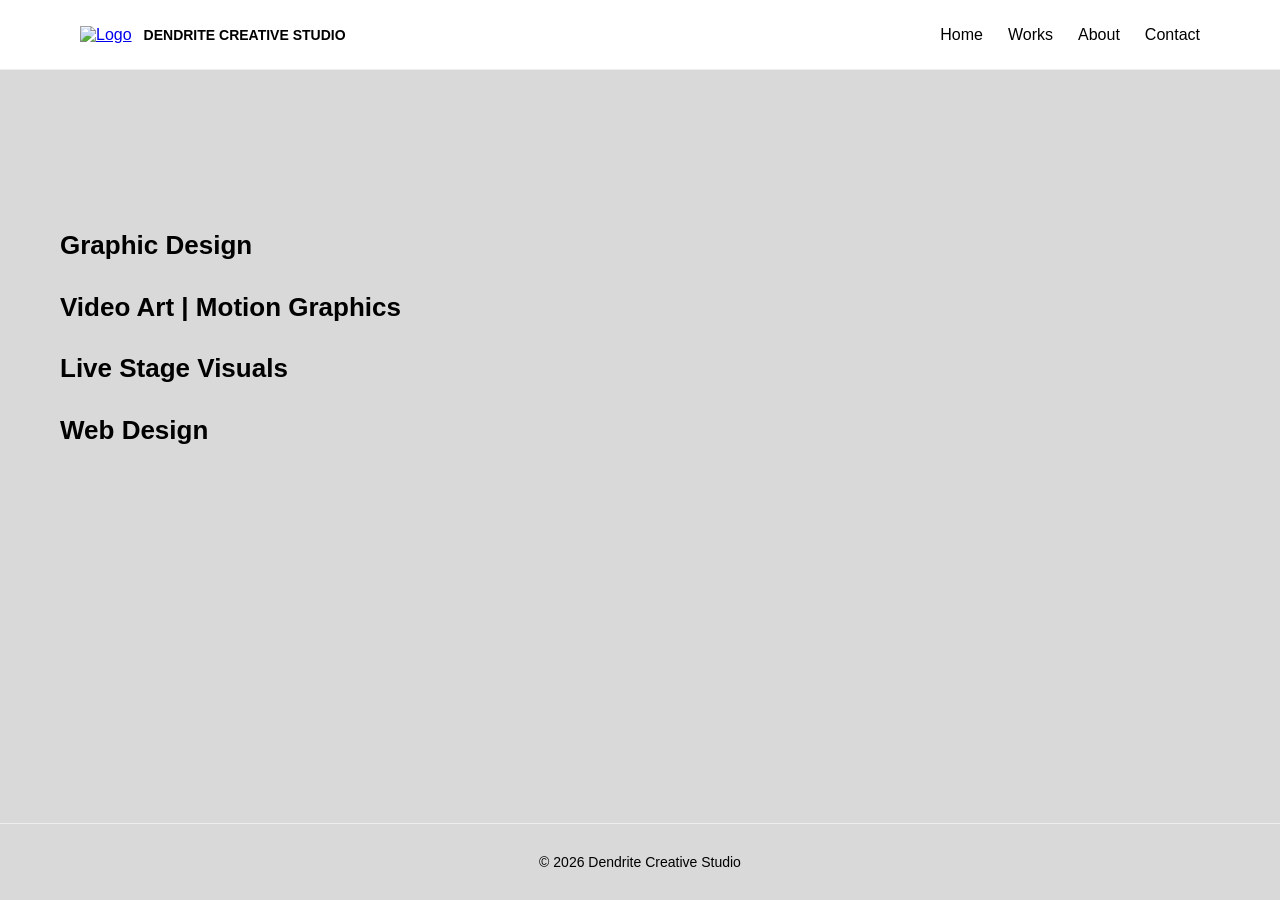
==== index.html @ f2ead087 "Update index.html" ====
<!DOCTYPE html>
<html lang="en">
<head>
<meta charset="UTF-8">
<title>Dendrite Creative Studio — Home</title>
<meta name="viewport" content="width=device-width, initial-scale=1.0">
<link rel="stylesheet" href="./style.css">
</head>
<body class="home-page">

<!-- VIMEO BACKGROUND -->
<div class="video-background">
  <iframe 
    src="https://player.vimeo.com/video/1167151626?background=1&autoplay=1&loop=1&muted=0"
    frameborder="0"
    allow="autoplay; fullscreen"
    allowfullscreen>
  </iframe>
</div>

<nav class="nav">
  <div class="nav-container">
    <div class="logo-wrap">
      <a href="./index.html"><img src="./image/logo.png" alt="Logo"></a>
      <span class="logo-text">DENDRITE CREATIVE STUDIO</span>
    </div>

    <div class="nav-links">
      <a href="./index.html">Home</a>
      <div class="dropdown">
        <span class="nav-label">Works</span>
        <div class="dropdown-content">
          <a href="./videos.html">Videos</a>
          <a href="./images.html">Images</a>
        </div>
      </div>
      <a href="./about.html">About</a>
      <a href="./contact.html">Contact</a>
    </div>
  </div>
</nav>

<main class="page-content">
  <section class="hero-section">
    <div class="services-text">
      <p>Graphic Design</p>
      <p>Video Art | Motion Graphics</p>
      <p>Live Stage Visuals</p>
      <p>Web Design</p>
    </div>
  </section>
</main>

<footer>
  © 2026 Dendrite Creative Studio
</footer>

</body>
</html>
---- style.css ----
/* ============================= */
/* RESET & GLOBALS */
/* ============================= */
* {
  margin: 0;
  padding: 0;
  box-sizing: border-box;
}

html, body {
  height: 100%;
  font-family: Arial, Helvetica, sans-serif;
  background: #d9d9d9; /* site-wide background */
}

body {
  display: flex;
  flex-direction: column;
}

/* ============================= */
/* NAVIGATION */
/* ============================= */
.nav {
  position: fixed;
  top: 0;
  width: 100%;
  height: 70px;
  background: white;
  border-bottom: 1px solid #eee;
  z-index: 1000;
}

.nav-container {
  max-width: 1200px;
  margin: auto;
  height: 100%;
  display: flex;
  justify-content: space-between;
  align-items: center;
  padding: 0 40px;
}

.logo-wrap {
  display: flex;
  align-items: center;
  gap: 12px;
}

.logo-wrap img {
  height: 40px;
}

.logo-text {
  font-weight: 600;
  font-size: 14px;
}

.nav-links {
  display: flex;
  gap: 25px;
  position: relative;
}

.nav-links a,
.nav-label {
  text-decoration: none;
  color: #000;
  font-weight: 500;
  cursor: pointer;
}

/* Dropdown fix */
.dropdown {
  position: relative;
}

.dropdown-content {
  position: absolute;
  top: 100%;
  left: 0;
  background: white;
  border: 1px solid #eee;
  display: none;
  flex-direction: column;
  min-width: 140px;
  padding: 10px 0;
  z-index: 1000;
}

.dropdown-content a {
  padding: 8px 15px;
  text-decoration: none;
  color: #000;
  display: block;
}

.dropdown-content a:hover {
  background: #f5f5f5;
}

.dropdown:hover .dropdown-content {
  display: flex;
}

/* ============================= */
/* VIMEO BACKGROUND (HOME) */
/* ============================= */
.video-background {
  position: fixed;
  top: 0;
  left: 0;
  width: 100%;
  height: 100%;
  z-index: -1;
  overflow: hidden;
  background: #d9d9d9;
}

.video-background iframe {
  position: absolute;
  top: 50%;
  left: 50%;
  width: 177.77vh; /* 16:9 ratio */
  height: 100vh;
  transform: translate(-50%, -50%);
  pointer-events: none;
}

/* ============================= */
/* HOME PAGE HERO / SERVICES TEXT */
/* ============================= */
.home-page .services-text {
  position: absolute;
  top: 25%;             /* adjust vertical position */
  left: 60px;           /* distance from left */
  color: #000;
  font-size: 26px;
  font-weight: 600;
  line-height: 1.6;
  z-index: 10;
}

.home-page .services-text p {
  margin-bottom: 20px;
}

.services-text span {
  display: inline-block;
  opacity: 0;
  transform: translateY(8px);
  transition: opacity 0.4s ease, transform 0.4s ease;
}

/* ============================= */
/* PAGE CONTENT GENERIC */
/* ============================= */
.page-content {
  flex: 1;
  max-width: 1200px;
  margin: auto;
  padding-top: 120px;
  padding-left: 40px;
  padding-right: 40px;
}

/* ============================= */
/* VIDEO GRID */
/* ============================= */
.video-grid {
  display: grid;
  grid-template-columns: repeat(3, 1fr);
  gap: 40px;
  margin-top: 40px;
}

.video-card {
  aspect-ratio: 16 / 9;
  overflow: hidden;
  border-radius: 12px;
  transform: rotate(-2deg);
  transition: 0.4s ease;
}

.video-card:nth-child(even) {
  transform: rotate(2deg);
}

.video-card:hover {
  transform: rotate(0deg) scale(1.05);
}

.video-card iframe {
  width: 100%;
  height: 100%;
  border: none;
  background: #faf1f1;
}

/* ============================= */
/* IMAGE GRID */
/* ============================= */
.image-grid {
  display: grid;
  grid-template-columns: repeat(4, 1fr);
  gap: 20px;
  margin-top: 40px;
}

.image-grid img {
  width: 100%;
  border-radius: 10px;
  transition: transform 0.3s ease;
  cursor: zoom-in;
}

.image-grid img:hover {
  transform: scale(1.05);
}

/* ============================= */
/* ABOUT PAGE */
.about-section {
  display: flex;
  align-items: flex-start;
  gap: 40px;
  margin-top: 40px;
  flex-wrap: wrap;
}

.about-image img {
  max-width: 300px;
  border-radius: 12px;
}

.about-text {
  flex: 1;
}

.about-text h2 {
  margin-bottom: 20px;
  font-size: 28px;
}

/* ============================= */
/* CONTACT PAGE */
.contact-section {
  max-width: 700px;
  margin: 60px auto;
  padding: 60px 40px;
  background: white;
  border-radius: 12px;
  box-shadow: 0 15px 40px rgba(0,0,0,0.08);
  text-align: left;
}

.contact-section h2 {
  text-align: center;
  margin-bottom: 40px;
  font-size: 28px;
}

.contact-items {
  display: flex;
  flex-direction: column;
  gap: 20px;
}

.contact-item strong {
  display: inline-block;
  width: 110px;
  font-weight: 600;
}

.contact-item a {
  text-decoration: none;
  color: #4B0082; /* dark purple */
  transition: color 0.3s ease;
}

.contact-item a:hover {
  color: #2e004d;
}

/* ============================= */
/* FOOTER */
footer {
  margin-top: auto;
  padding: 30px;
  text-align: center;
  background: #d9d9d9; /* same as background */
  border-top: 1px solid #eee;
  font-size: 14px;
}

/* ============================= */
/* RESPONSIVE */
@media (max-width: 1024px) {
  .image-grid {
    grid-template-columns: repeat(3, 1fr);
  }
  .video-grid {
    grid-template-columns: repeat(2, 1fr);
  }
}

@media (max-width: 768px) {
  .nav-container {
    flex-direction: column;
    gap: 15px;
  }
  .image-grid {
    grid-template-columns: repeat(2, 1fr);
  }
}

@media (max-width: 480px) {
  .image-grid, .video-grid {
    grid-template-columns: 1fr;
  }
  .about-section {
    flex-direction: column;
    align-items: center;
  }
  .home-page .services-text {
    left: 20px;
    top: 20%;
    font-size: 22px;
  }
}
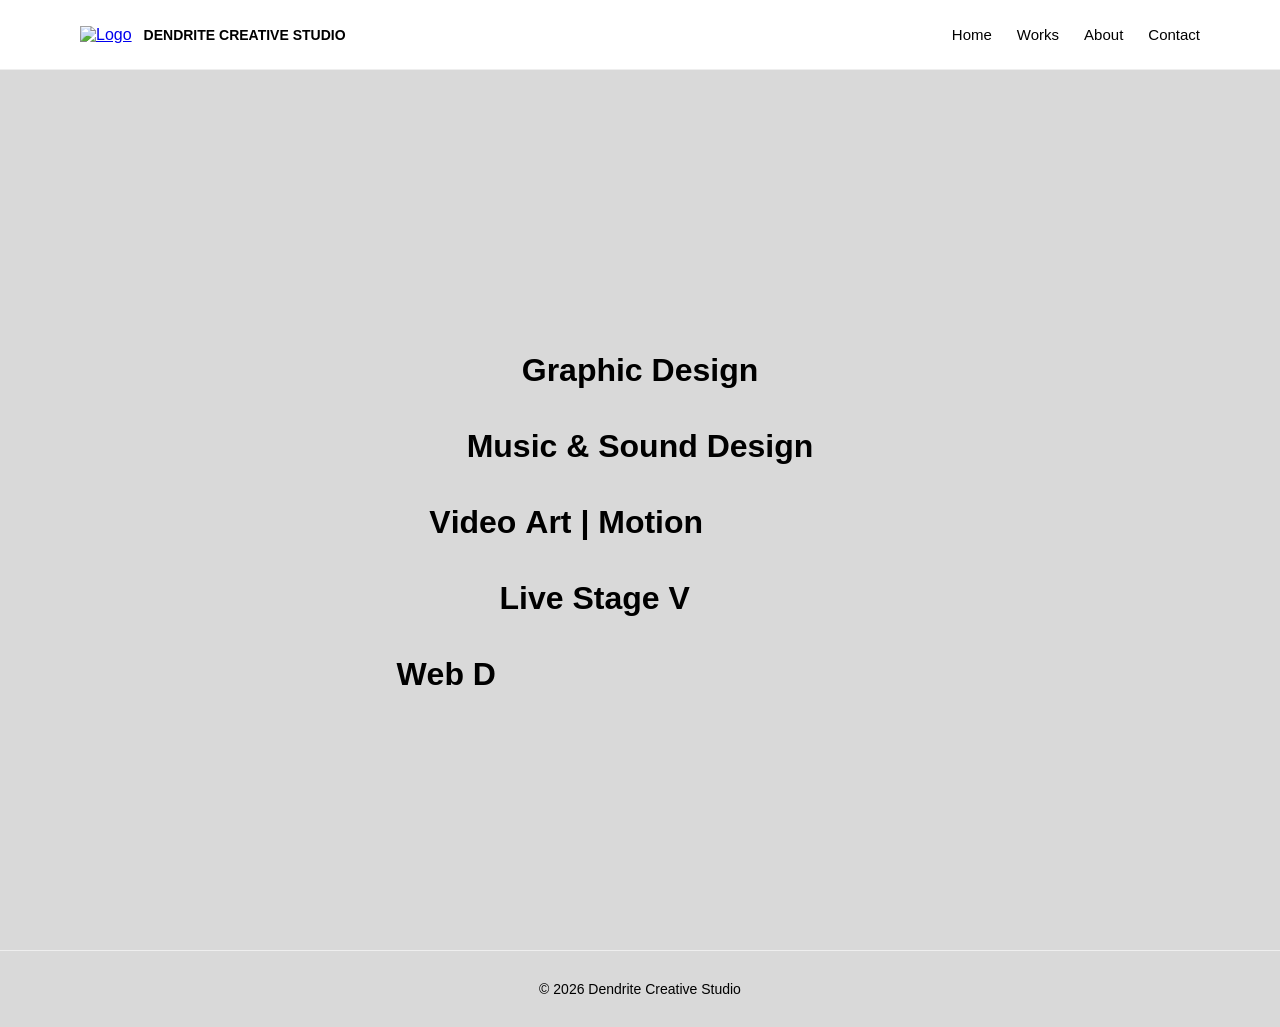
==== commit e0bdca0e: "Update index.html" ====
--- a/index.html
+++ b/index.html
@@ -6,17 +6,8 @@
 <meta name="viewport" content="width=device-width, initial-scale=1.0">
 <link rel="stylesheet" href="./style.css">
 </head>
+
 <body class="home-page">
-
-<!-- VIMEO BACKGROUND -->
-<div class="video-background">
-  <iframe 
-    src="https://player.vimeo.com/video/1167151626?background=1&autoplay=1&loop=1&muted=0"
-    frameborder="0"
-    allow="autoplay; fullscreen"
-    allowfullscreen>
-  </iframe>
-</div>
 
 <nav class="nav">
   <div class="nav-container">
@@ -42,11 +33,12 @@
 
 <main class="page-content">
   <section class="hero-section">
-    <div class="services-text">
+    <div class="services-text" id="services-text">
       <p>Graphic Design</p>
+      <p>Music & Sound Design</p>
       <p>Video Art | Motion Graphics</p>
       <p>Live Stage Visuals</p>
-      <p>Web Design</p>
+      <p>Web Design | Web Development</p>
     </div>
   </section>
 </main>
@@ -55,5 +47,8 @@
   © 2026 Dendrite Creative Studio
 </footer>
 
+<script src="./main.js"></script>
+
 </body>
 </html>
+
--- a/style.css
+++ b/style.css
@@ -10,7 +10,7 @@
 html, body {
   height: 100%;
   font-family: Arial, Helvetica, sans-serif;
-  background: #d9d9d9; /* site-wide background */
+  background: #d9d9d9;
 }
 
 body {
@@ -56,10 +56,11 @@
   font-size: 14px;
 }
 
+/* Nav Links */
 .nav-links {
   display: flex;
   gap: 25px;
-  position: relative;
+  align-items: center;
 }
 
 .nav-links a,
@@ -67,10 +68,11 @@
   text-decoration: none;
   color: #000;
   font-weight: 500;
+  font-size: 15px;
   cursor: pointer;
 }
 
-/* Dropdown fix */
+/* Dropdown */
 .dropdown {
   position: relative;
 }
@@ -92,7 +94,6 @@
   padding: 8px 15px;
   text-decoration: none;
   color: #000;
-  display: block;
 }
 
 .dropdown-content a:hover {
@@ -104,56 +105,7 @@
 }
 
 /* ============================= */
-/* VIMEO BACKGROUND (HOME) */
-/* ============================= */
-.video-background {
-  position: fixed;
-  top: 0;
-  left: 0;
-  width: 100%;
-  height: 100%;
-  z-index: -1;
-  overflow: hidden;
-  background: #d9d9d9;
-}
-
-.video-background iframe {
-  position: absolute;
-  top: 50%;
-  left: 50%;
-  width: 177.77vh; /* 16:9 ratio */
-  height: 100vh;
-  transform: translate(-50%, -50%);
-  pointer-events: none;
-}
-
-/* ============================= */
-/* HOME PAGE HERO / SERVICES TEXT */
-/* ============================= */
-.home-page .services-text {
-  position: absolute;
-  top: 25%;             /* adjust vertical position */
-  left: 60px;           /* distance from left */
-  color: #000;
-  font-size: 26px;
-  font-weight: 600;
-  line-height: 1.6;
-  z-index: 10;
-}
-
-.home-page .services-text p {
-  margin-bottom: 20px;
-}
-
-.services-text span {
-  display: inline-block;
-  opacity: 0;
-  transform: translateY(8px);
-  transition: opacity 0.4s ease, transform 0.4s ease;
-}
-
-/* ============================= */
-/* PAGE CONTENT GENERIC */
+/* PAGE CONTENT */
 /* ============================= */
 .page-content {
   flex: 1;
@@ -165,6 +117,34 @@
 }
 
 /* ============================= */
+/* HOME HERO CENTERED */
+/* ============================= */
+.hero-section {
+  height: calc(100vh - 70px);
+  display: flex;
+  justify-content: center;
+  align-items: center;
+}
+
+.home-page .services-text {
+  text-align: center;
+  font-size: 32px;
+  font-weight: 600;
+  line-height: 1.6;
+}
+
+.home-page .services-text p {
+  margin-bottom: 25px;
+}
+
+.services-text span {
+  display: inline-block;
+  opacity: 0;
+  transform: translateY(8px);
+  transition: opacity 0.4s ease, transform 0.4s ease;
+}
+
+/* ============================= */
 /* VIDEO GRID */
 /* ============================= */
 .video-grid {
@@ -178,23 +158,13 @@
   aspect-ratio: 16 / 9;
   overflow: hidden;
   border-radius: 12px;
-  transform: rotate(-2deg);
   transition: 0.4s ease;
-}
-
-.video-card:nth-child(even) {
-  transform: rotate(2deg);
-}
-
-.video-card:hover {
-  transform: rotate(0deg) scale(1.05);
 }
 
 .video-card iframe {
   width: 100%;
   height: 100%;
   border: none;
-  background: #faf1f1;
 }
 
 /* ============================= */
@@ -211,7 +181,6 @@
   width: 100%;
   border-radius: 10px;
   transition: transform 0.3s ease;
-  cursor: zoom-in;
 }
 
 .image-grid img:hover {
@@ -219,10 +188,10 @@
 }
 
 /* ============================= */
-/* ABOUT PAGE */
+/* ABOUT */
+/* ============================= */
 .about-section {
   display: flex;
-  align-items: flex-start;
   gap: 40px;
   margin-top: 40px;
   flex-wrap: wrap;
@@ -243,7 +212,8 @@
 }
 
 /* ============================= */
-/* CONTACT PAGE */
+/* CONTACT */
+/* ============================= */
 .contact-section {
   max-width: 700px;
   margin: 60px auto;
@@ -251,7 +221,6 @@
   background: white;
   border-radius: 12px;
   box-shadow: 0 15px 40px rgba(0,0,0,0.08);
-  text-align: left;
 }
 
 .contact-section h2 {
@@ -269,13 +238,11 @@
 .contact-item strong {
   display: inline-block;
   width: 110px;
-  font-weight: 600;
 }
 
 .contact-item a {
   text-decoration: none;
-  color: #4B0082; /* dark purple */
-  transition: color 0.3s ease;
+  color: #4B0082;
 }
 
 .contact-item a:hover {
@@ -284,47 +251,74 @@
 
 /* ============================= */
 /* FOOTER */
+/* ============================= */
 footer {
   margin-top: auto;
   padding: 30px;
   text-align: center;
-  background: #d9d9d9; /* same as background */
+  background: #d9d9d9;
   border-top: 1px solid #eee;
   font-size: 14px;
 }
 
 /* ============================= */
 /* RESPONSIVE */
+/* ============================= */
+
+/* Tablet */
 @media (max-width: 1024px) {
+  .video-grid {
+    grid-template-columns: repeat(2, 1fr);
+  }
   .image-grid {
     grid-template-columns: repeat(3, 1fr);
   }
+}
+
+/* Mobile */
+@media (max-width: 768px) {
+
+  .nav-container {
+    padding: 0 20px;
+  }
+
+  .logo-text {
+    display: none; /* cleaner mobile look */
+  }
+
+  .nav-links {
+    gap: 15px;
+    font-size: 14px;
+  }
+
+  .page-content {
+    padding-left: 20px;
+    padding-right: 20px;
+  }
+
+  .home-page .services-text {
+    font-size: 22px;
+  }
+
   .video-grid {
-    grid-template-columns: repeat(2, 1fr);
-  }
-}
-
-@media (max-width: 768px) {
-  .nav-container {
-    flex-direction: column;
-    gap: 15px;
-  }
+    grid-template-columns: 1fr;
+  }
+
   .image-grid {
     grid-template-columns: repeat(2, 1fr);
   }
-}
-
+
+}
+
+/* Small phones */
 @media (max-width: 480px) {
-  .image-grid, .video-grid {
+
+  .home-page .services-text {
+    font-size: 20px;
+  }
+
+  .image-grid {
     grid-template-columns: 1fr;
   }
-  .about-section {
-    flex-direction: column;
-    align-items: center;
-  }
-  .home-page .services-text {
-    left: 20px;
-    top: 20%;
-    font-size: 22px;
-  }
-}
+
+}
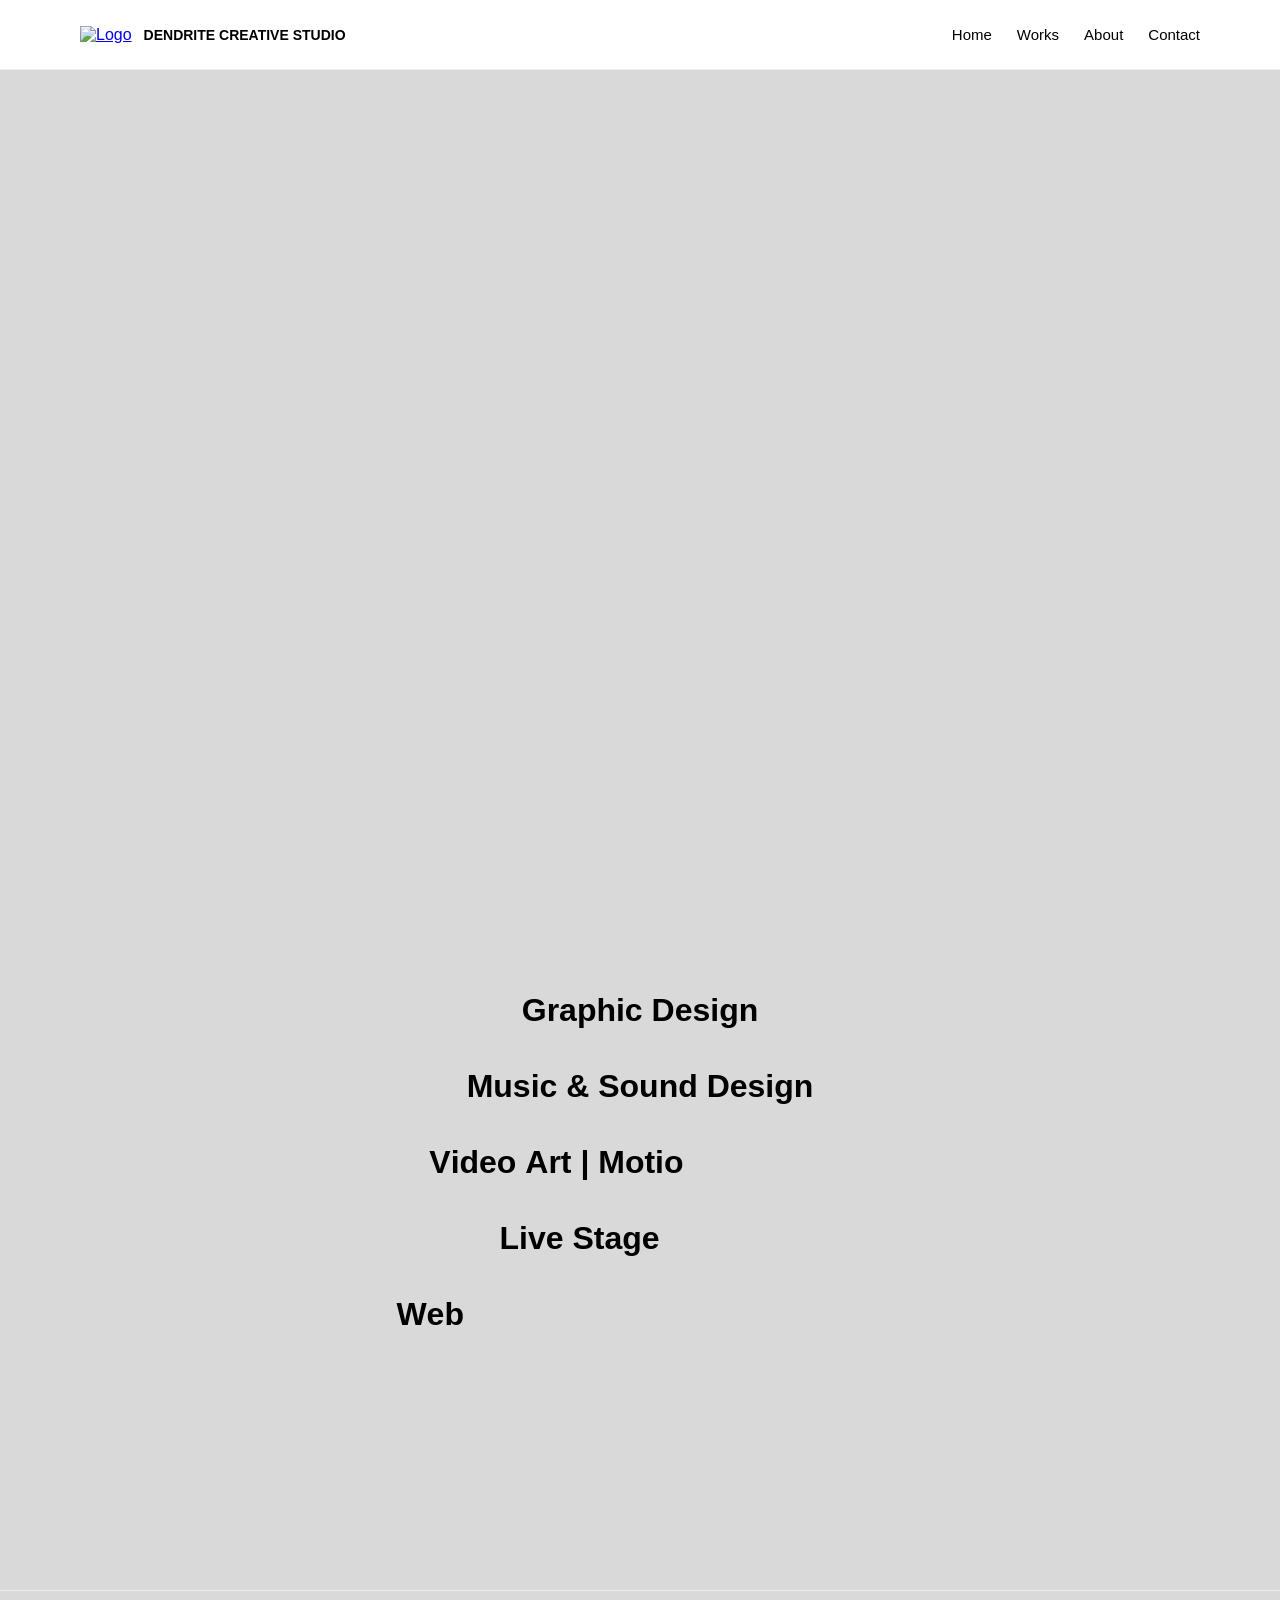
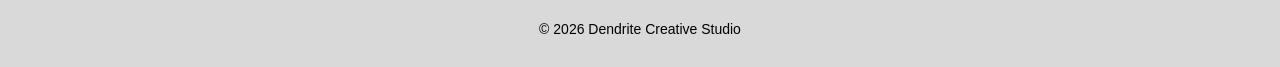
==== commit abc1439b: "Update index.html" ====
--- a/index.html
+++ b/index.html
@@ -8,6 +8,12 @@
 </head>
 
 <body class="home-page">
+
+<!-- VIDEO BACKGROUND -->
+<video autoplay muted loop class="background-video">
+  <source src="./image/background.mp4" type="video/mp4">
+  Your browser does not support the video tag.
+</video>
 
 <nav class="nav">
   <div class="nav-container">
@@ -48,7 +54,5 @@
 </footer>
 
 <script src="./main.js"></script>
-
 </body>
 </html>
-
--- a/style.css
+++ b/style.css
@@ -1,6 +1,7 @@
 /* ============================= */
 /* RESET & GLOBALS */
 /* ============================= */
+
 * {
   margin: 0;
   padding: 0;
@@ -18,22 +19,24 @@
   flex-direction: column;
 }
 
+
 /* ============================= */
 /* NAVIGATION */
 /* ============================= */
+
 .nav {
   position: fixed;
   top: 0;
   width: 100%;
   height: 70px;
-  background: white;
-  border-bottom: 1px solid #eee;
+  background: #ffffff;
+  border-bottom: 1px solid #eeeeee;
   z-index: 1000;
 }
 
 .nav-container {
   max-width: 1200px;
-  margin: auto;
+  margin: 0 auto;
   height: 100%;
   display: flex;
   justify-content: space-between;
@@ -56,23 +59,26 @@
   font-size: 14px;
 }
 
-/* Nav Links */
+/* Navigation Links */
+
 .nav-links {
   display: flex;
+  align-items: center;
   gap: 25px;
-  align-items: center;
 }
 
 .nav-links a,
 .nav-label {
   text-decoration: none;
-  color: #000;
+  color: #000000;
   font-weight: 500;
   font-size: 15px;
   cursor: pointer;
 }
 
+
 /* Dropdown */
+
 .dropdown {
   position: relative;
 }
@@ -81,8 +87,8 @@
   position: absolute;
   top: 100%;
   left: 0;
-  background: white;
-  border: 1px solid #eee;
+  background: #ffffff;
+  border: 1px solid #eeeeee;
   display: none;
   flex-direction: column;
   min-width: 140px;
@@ -93,7 +99,7 @@
 .dropdown-content a {
   padding: 8px 15px;
   text-decoration: none;
-  color: #000;
+  color: #000000;
 }
 
 .dropdown-content a:hover {
@@ -104,21 +110,25 @@
   display: flex;
 }
 
+
 /* ============================= */
 /* PAGE CONTENT */
 /* ============================= */
+
 .page-content {
   flex: 1;
   max-width: 1200px;
-  margin: auto;
+  margin: 0 auto;
   padding-top: 120px;
   padding-left: 40px;
   padding-right: 40px;
 }
 
-/* ============================= */
-/* HOME HERO CENTERED */
-/* ============================= */
+
+/* ============================= */
+/* HOME HERO */
+/* ============================= */
+
 .hero-section {
   height: calc(100vh - 70px);
   display: flex;
@@ -144,9 +154,11 @@
   transition: opacity 0.4s ease, transform 0.4s ease;
 }
 
+
 /* ============================= */
 /* VIDEO GRID */
 /* ============================= */
+
 .video-grid {
   display: grid;
   grid-template-columns: repeat(3, 1fr);
@@ -158,7 +170,6 @@
   aspect-ratio: 16 / 9;
   overflow: hidden;
   border-radius: 12px;
-  transition: 0.4s ease;
 }
 
 .video-card iframe {
@@ -167,9 +178,11 @@
   border: none;
 }
 
+
 /* ============================= */
 /* IMAGE GRID */
 /* ============================= */
+
 .image-grid {
   display: grid;
   grid-template-columns: repeat(4, 1fr);
@@ -180,16 +193,14 @@
 .image-grid img {
   width: 100%;
   border-radius: 10px;
-  transition: transform 0.3s ease;
-}
-
-.image-grid img:hover {
-  transform: scale(1.05);
-}
+  display: block;
+}
+
 
 /* ============================= */
 /* ABOUT */
 /* ============================= */
+
 .about-section {
   display: flex;
   gap: 40px;
@@ -211,16 +222,18 @@
   font-size: 28px;
 }
 
+
 /* ============================= */
 /* CONTACT */
 /* ============================= */
+
 .contact-section {
   max-width: 700px;
   margin: 60px auto;
   padding: 60px 40px;
-  background: white;
+  background: #ffffff;
   border-radius: 12px;
-  box-shadow: 0 15px 40px rgba(0,0,0,0.08);
+  box-shadow: 0 15px 40px rgba(0, 0, 0, 0.08);
 }
 
 .contact-section h2 {
@@ -249,17 +262,20 @@
   color: #2e004d;
 }
 
+
 /* ============================= */
 /* FOOTER */
 /* ============================= */
+
 footer {
   margin-top: auto;
   padding: 30px;
   text-align: center;
   background: #d9d9d9;
-  border-top: 1px solid #eee;
+  border-top: 1px solid #eeeeee;
   font-size: 14px;
 }
+
 
 /* ============================= */
 /* RESPONSIVE */
@@ -267,14 +283,17 @@
 
 /* Tablet */
 @media (max-width: 1024px) {
+
   .video-grid {
     grid-template-columns: repeat(2, 1fr);
   }
+
   .image-grid {
     grid-template-columns: repeat(3, 1fr);
   }
 }
 
+
 /* Mobile */
 @media (max-width: 768px) {
 
@@ -283,7 +302,7 @@
   }
 
   .logo-text {
-    display: none; /* cleaner mobile look */
+    display: none;
   }
 
   .nav-links {
@@ -307,8 +326,8 @@
   .image-grid {
     grid-template-columns: repeat(2, 1fr);
   }
-
-}
+}
+
 
 /* Small phones */
 @media (max-width: 480px) {
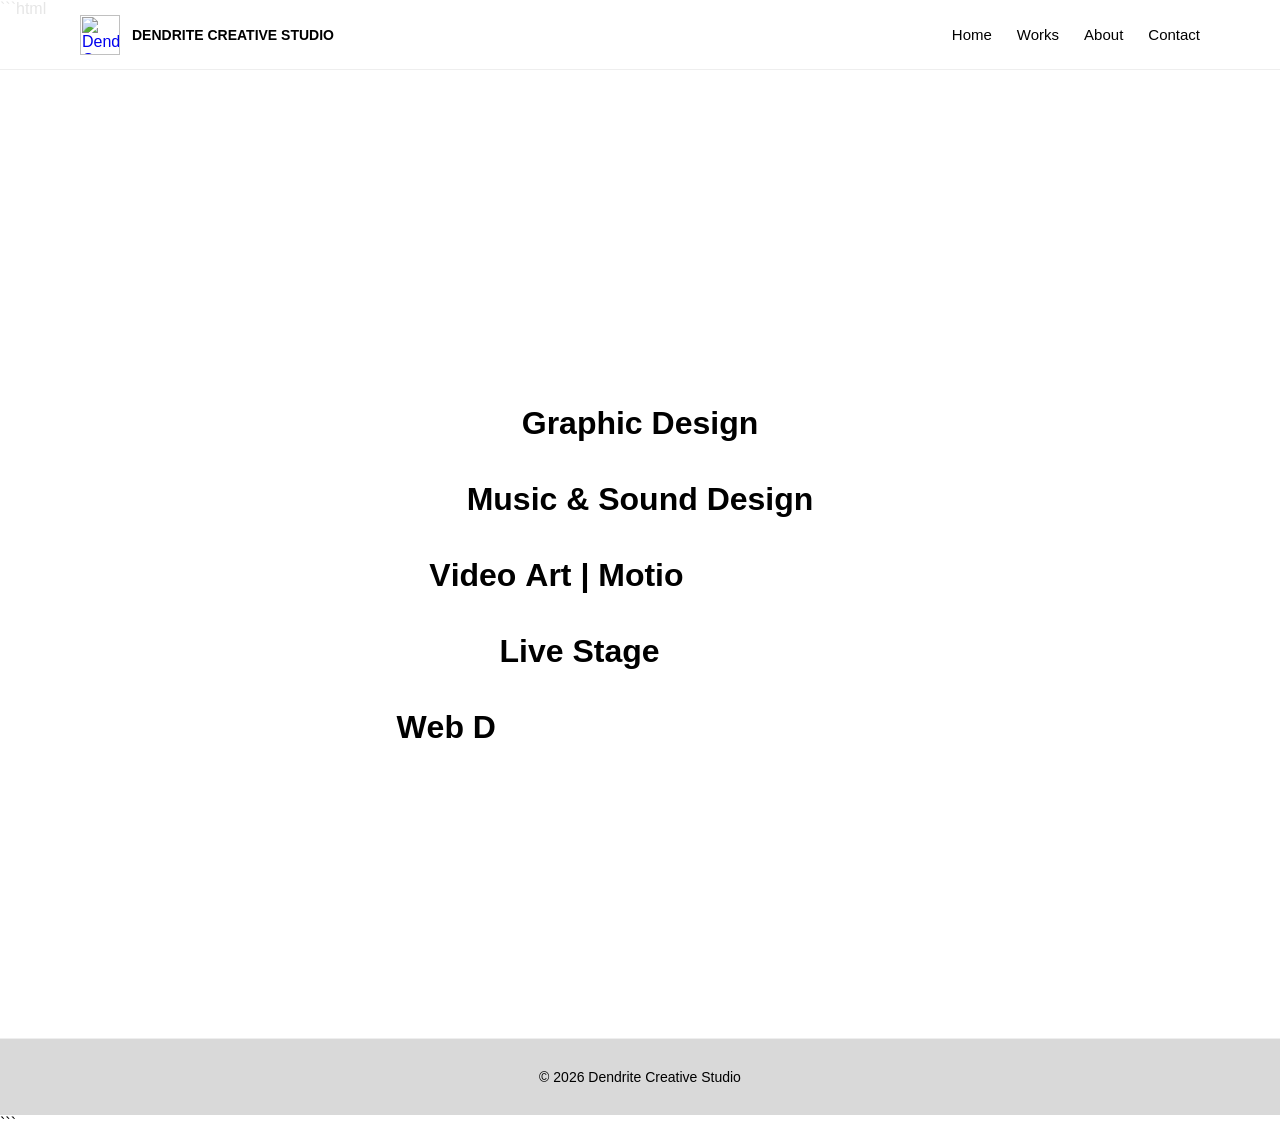
==== commit 865d8c6e: "Update index.html" ====
--- a/index.html
+++ b/index.html
@@ -1,58 +1,103 @@
+```html
 <!DOCTYPE html>
 <html lang="en">
+
 <head>
+
 <meta charset="UTF-8">
 <title>Dendrite Creative Studio — Home</title>
 <meta name="viewport" content="width=device-width, initial-scale=1.0">
+
 <link rel="stylesheet" href="./style.css">
+
 </head>
+
 
 <body class="home-page">
 
+
 <!-- VIDEO BACKGROUND -->
-<video autoplay muted loop class="background-video">
-  <source src="./image/background.mp4" type="video/mp4">
-  Your browser does not support the video tag.
+
+<video class="background-video" autoplay muted loop playsinline preload="auto">
+<source src="./image/background.mp4" type="video/mp4">
+Your browser does not support the video tag.
 </video>
 
+
+
+<!-- NAVIGATION -->
+
 <nav class="nav">
-  <div class="nav-container">
-    <div class="logo-wrap">
-      <a href="./index.html"><img src="./image/logo.png" alt="Logo"></a>
-      <span class="logo-text">DENDRITE CREATIVE STUDIO</span>
-    </div>
 
-    <div class="nav-links">
-      <a href="./index.html">Home</a>
-      <div class="dropdown">
-        <span class="nav-label">Works</span>
-        <div class="dropdown-content">
-          <a href="./videos.html">Videos</a>
-          <a href="./images.html">Images</a>
-        </div>
-      </div>
-      <a href="./about.html">About</a>
-      <a href="./contact.html">Contact</a>
-    </div>
-  </div>
+<div class="nav-container">
+
+<div class="logo-wrap">
+<a href="./index.html">
+<img src="./image/logo.png" alt="Dendrite Creative Studio Logo">
+</a>
+<span class="logo-text">DENDRITE CREATIVE STUDIO</span>
+</div>
+
+
+<div class="nav-links">
+
+<a href="./index.html">Home</a>
+
+<div class="dropdown">
+<span class="nav-label">Works</span>
+
+<div class="dropdown-content">
+<a href="./videos.html">Videos</a>
+<a href="./images.html">Images</a>
+</div>
+
+</div>
+
+<a href="./about.html">About</a>
+<a href="./contact.html">Contact</a>
+
+</div>
+
+</div>
+
 </nav>
 
+
+
+<!-- MAIN CONTENT -->
+
 <main class="page-content">
-  <section class="hero-section">
-    <div class="services-text" id="services-text">
-      <p>Graphic Design</p>
-      <p>Music & Sound Design</p>
-      <p>Video Art | Motion Graphics</p>
-      <p>Live Stage Visuals</p>
-      <p>Web Design | Web Development</p>
-    </div>
-  </section>
+
+<section class="hero-section">
+
+<div class="services-text" id="services-text">
+
+<p>Graphic Design</p>
+<p>Music & Sound Design</p>
+<p>Video Art | Motion Graphics</p>
+<p>Live Stage Visuals</p>
+<p>Web Design | Web Development</p>
+
+</div>
+
+</section>
+
 </main>
 
+
+
+<!-- FOOTER -->
+
 <footer>
-  © 2026 Dendrite Creative Studio
+© 2026 Dendrite Creative Studio
 </footer>
 
+
+
+<!-- JAVASCRIPT -->
+
 <script src="./main.js"></script>
+
 </body>
 </html>
+```
--- a/style.css
+++ b/style.css
@@ -11,7 +11,6 @@
 html, body {
   height: 100%;
   font-family: Arial, Helvetica, sans-serif;
-  background: #d9d9d9;
 }
 
 body {
@@ -19,6 +18,19 @@
   flex-direction: column;
 }
 
+/* ============================= */
+/* VIDEO BACKGROUND */
+/* ============================= */
+
+.background-video {
+  position: fixed;
+  top: 0;
+  left: 0;
+  width: 100%;
+  height: 100%;
+  object-fit: cover;
+  z-index: -1; /* behind all content */
+}
 
 /* ============================= */
 /* NAVIGATION */
@@ -29,7 +41,7 @@
   top: 0;
   width: 100%;
   height: 70px;
-  background: #ffffff;
+  background: rgba(255, 255, 255, 0.9);
   border-bottom: 1px solid #eeeeee;
   z-index: 1000;
 }
@@ -75,7 +87,6 @@
   font-size: 15px;
   cursor: pointer;
 }
-
 
 /* Dropdown */
 
@@ -110,7 +121,6 @@
   display: flex;
 }
 
-
 /* ============================= */
 /* PAGE CONTENT */
 /* ============================= */
@@ -122,15 +132,16 @@
   padding-top: 120px;
   padding-left: 40px;
   padding-right: 40px;
-}
-
-
-/* ============================= */
-/* HOME HERO */
+  z-index: 1;
+  position: relative;
+}
+
+/* ============================= */
+/* HOME HERO SECTION */
 /* ============================= */
 
 .hero-section {
-  height: calc(100vh - 70px);
+  min-height: 100vh;
   display: flex;
   justify-content: center;
   align-items: center;
@@ -141,19 +152,12 @@
   font-size: 32px;
   font-weight: 600;
   line-height: 1.6;
+  color: #000000; /* text is black */
 }
 
 .home-page .services-text p {
   margin-bottom: 25px;
 }
-
-.services-text span {
-  display: inline-block;
-  opacity: 0;
-  transform: translateY(8px);
-  transition: opacity 0.4s ease, transform 0.4s ease;
-}
-
 
 /* ============================= */
 /* VIDEO GRID */
@@ -178,7 +182,6 @@
   border: none;
 }
 
-
 /* ============================= */
 /* IMAGE GRID */
 /* ============================= */
@@ -196,9 +199,8 @@
   display: block;
 }
 
-
-/* ============================= */
-/* ABOUT */
+/* ============================= */
+/* ABOUT SECTION */
 /* ============================= */
 
 .about-section {
@@ -222,9 +224,8 @@
   font-size: 28px;
 }
 
-
-/* ============================= */
-/* CONTACT */
+/* ============================= */
+/* CONTACT SECTION */
 /* ============================= */
 
 .contact-section {
@@ -262,7 +263,6 @@
   color: #2e004d;
 }
 
-
 /* ============================= */
 /* FOOTER */
 /* ============================= */
@@ -276,7 +276,6 @@
   font-size: 14px;
 }
 
-
 /* ============================= */
 /* RESPONSIVE */
 /* ============================= */
@@ -292,7 +291,6 @@
     grid-template-columns: repeat(3, 1fr);
   }
 }
-
 
 /* Mobile */
 @media (max-width: 768px) {
@@ -328,7 +326,6 @@
   }
 }
 
-
 /* Small phones */
 @media (max-width: 480px) {
 
@@ -339,5 +336,4 @@
   .image-grid {
     grid-template-columns: 1fr;
   }
-
-}
+}
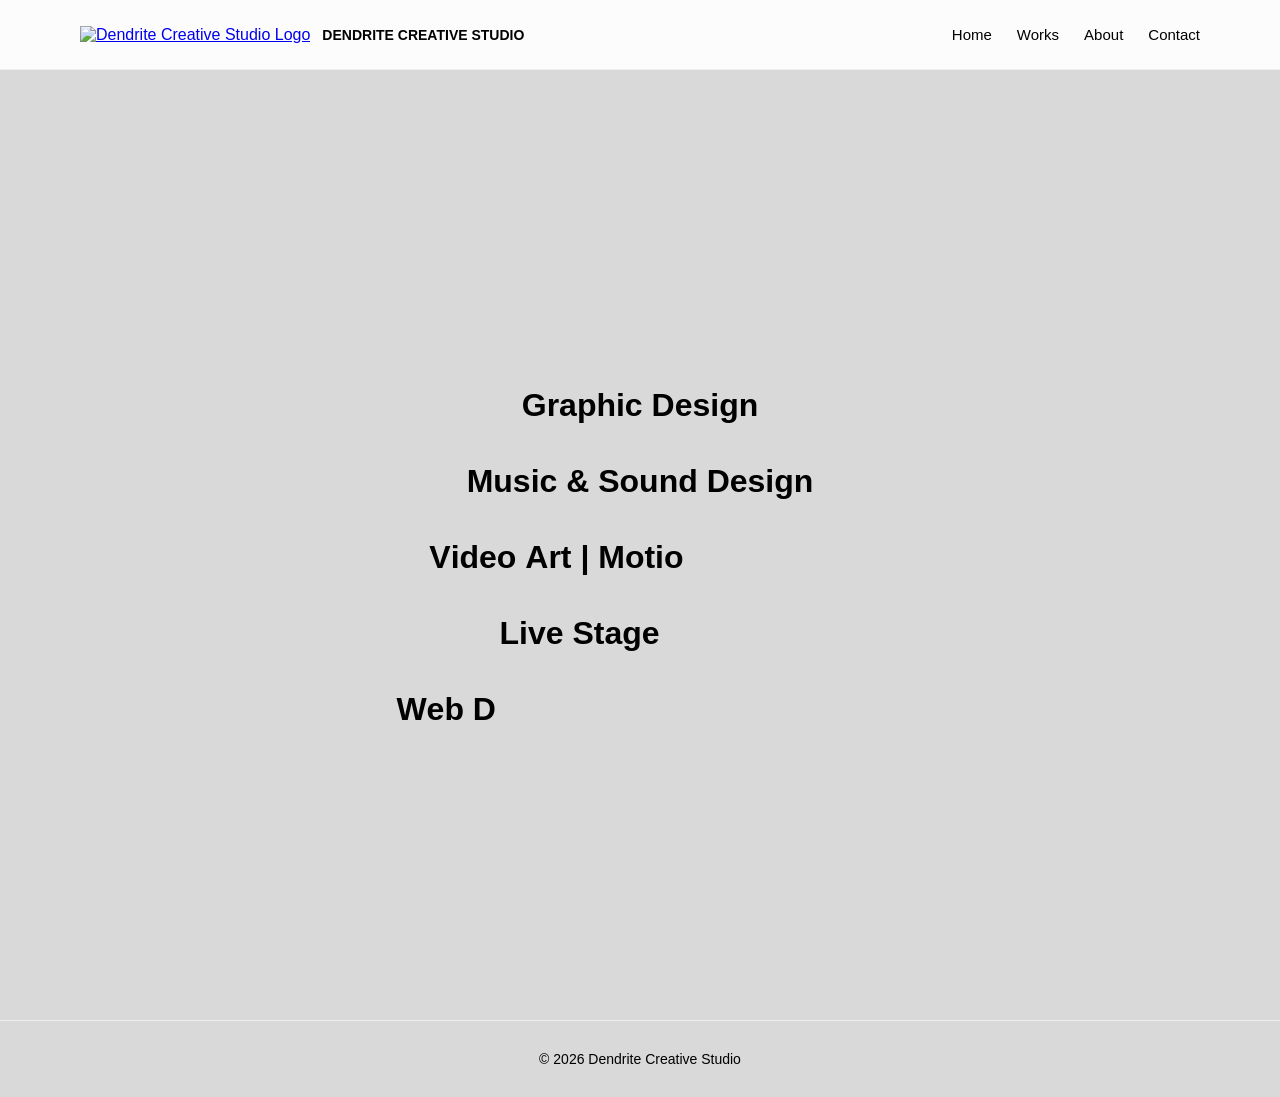
==== commit d6df9bb9: "Update index.html" ====
--- a/index.html
+++ b/index.html
@@ -1,4 +1,3 @@
-```html
 <!DOCTYPE html>
 <html lang="en">
 
@@ -100,4 +99,3 @@
 
 </body>
 </html>
-```
--- a/style.css
+++ b/style.css
@@ -16,6 +16,11 @@
 body {
   display: flex;
   flex-direction: column;
+  background: #d9d9d9;
+
+  /* Mac rendering fixes */
+  -webkit-font-smoothing: antialiased;
+  -moz-osx-font-smoothing: grayscale;
 }
 
 /* ============================= */
@@ -26,10 +31,20 @@
   position: fixed;
   top: 0;
   left: 0;
-  width: 100%;
-  height: 100%;
+
+  width: 100vw;
+  height: 100vh;
+
   object-fit: cover;
-  z-index: -1; /* behind all content */
+
+  z-index: -1;
+
+  pointer-events: none;
+
+  /* Fix Mac Chrome / Safari rendering */
+  transform: translateZ(0);
+  backface-visibility: hidden;
+  will-change: transform;
 }
 
 /* ============================= */
@@ -41,7 +56,7 @@
   top: 0;
   width: 100%;
   height: 70px;
-  background: rgba(255, 255, 255, 0.9);
+  background: rgba(255,255,255,0.9);
   border-bottom: 1px solid #eeeeee;
   z-index: 1000;
 }
@@ -82,7 +97,7 @@
 .nav-links a,
 .nav-label {
   text-decoration: none;
-  color: #000000;
+  color: #000;
   font-weight: 500;
   font-size: 15px;
   cursor: pointer;
@@ -110,7 +125,7 @@
 .dropdown-content a {
   padding: 8px 15px;
   text-decoration: none;
-  color: #000000;
+  color: #000;
 }
 
 .dropdown-content a:hover {
@@ -152,7 +167,7 @@
   font-size: 32px;
   font-weight: 600;
   line-height: 1.6;
-  color: #000000; /* text is black */
+  color: #000;
 }
 
 .home-page .services-text p {
@@ -234,7 +249,7 @@
   padding: 60px 40px;
   background: #ffffff;
   border-radius: 12px;
-  box-shadow: 0 15px 40px rgba(0, 0, 0, 0.08);
+  box-shadow: 0 15px 40px rgba(0,0,0,0.08);
 }
 
 .contact-section h2 {
@@ -281,6 +296,7 @@
 /* ============================= */
 
 /* Tablet */
+
 @media (max-width: 1024px) {
 
   .video-grid {
@@ -290,9 +306,11 @@
   .image-grid {
     grid-template-columns: repeat(3, 1fr);
   }
+
 }
 
 /* Mobile */
+
 @media (max-width: 768px) {
 
   .nav-container {
@@ -324,9 +342,11 @@
   .image-grid {
     grid-template-columns: repeat(2, 1fr);
   }
+
 }
 
 /* Small phones */
+
 @media (max-width: 480px) {
 
   .home-page .services-text {
@@ -336,4 +356,5 @@
   .image-grid {
     grid-template-columns: 1fr;
   }
-}
+
+}
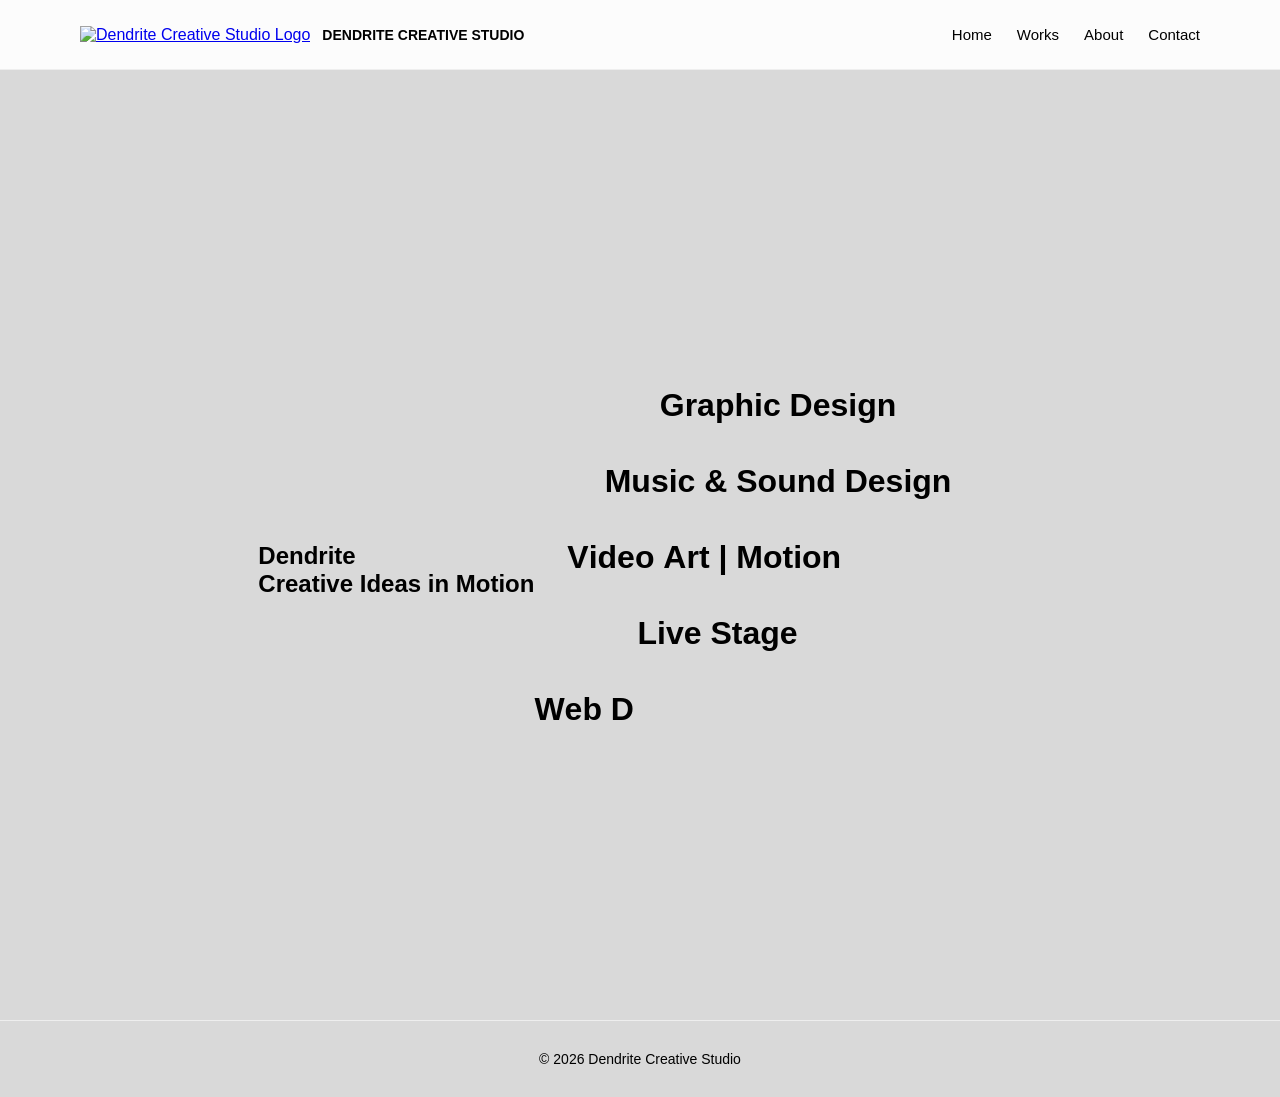
==== commit 760ed522: "Update index.html" ====
--- a/index.html
+++ b/index.html
@@ -1,101 +1,76 @@
 <!DOCTYPE html>
-<html lang="en">
-
+<html lang="el">
 <head>
-
-<meta charset="UTF-8">
-<title>Dendrite Creative Studio — Home</title>
-<meta name="viewport" content="width=device-width, initial-scale=1.0">
-
-<link rel="stylesheet" href="./style.css">
-
+  <meta charset="UTF-8">
+  <title>Dendrite Creative Studio — Home</title>
+  <meta name="viewport" content="width=device-width, initial-scale=1.0">
+  <link rel="stylesheet" href="./style.css">
 </head>
-
 
 <body class="home-page">
 
+  <!-- VIDEO BACKGROUND -->
+  <video class="background-video" autoplay muted loop playsinline preload="auto">
+    <source src="./image/background.mp4" type="video/mp4">
+    Your browser does not support the video tag.
+  </video>
 
-<!-- VIDEO BACKGROUND -->
+  <!-- NAVIGATION -->
+  <nav class="nav">
+    <div class="nav-container">
+      <div class="logo-wrap">
+        <a href="./index.html">
+          <img src="./image/logo.png" alt="Dendrite Creative Studio Logo">
+        </a>
+        <span class="logo-text">DENDRITE CREATIVE STUDIO</span>
+      </div>
 
-<video class="background-video" autoplay muted loop playsinline preload="auto">
-<source src="./image/background.mp4" type="video/mp4">
-Your browser does not support the video tag.
-</video>
+      <div class="nav-links">
+        <a href="./index.html">Home</a>
+        <div class="dropdown">
+          <span class="nav-label">Works</span>
+          <div class="dropdown-content">
+            <a href="./videos.html">Videos</a>
+            <a href="./images.html">Images</a>
+          </div>
+        </div>
+        <a href="./about.html">About</a>
+        <a href="./contact.html">Contact</a>
+      </div>
+    </div>
+  </nav>
 
+  <!-- MAIN CONTENT -->
+  <main class="page-content">
 
+    <section class="hero-section">
 
-<!-- NAVIGATION -->
+      <!-- HERO TEXT ABOVE SERVICES -->
+      <div class="hero-intro">
+        <h1>Dendrite</h1>
+        <h2>Creative Ideas in Motion</h2>
+      </div>
 
-<nav class="nav">
+      <!-- SERVICES LIST -->
+      <div class="services-text" id="services-text">
+        <p>Graphic Design</p>
+        <p>Music & Sound Design</p>
+        <p>Video Art | Motion Graphics</p>
+        <p>Live Stage Visuals</p>
+        <p>Web Design | Web Development</p>
+      </div>
 
-<div class="nav-container">
+    </section>
 
-<div class="logo-wrap">
-<a href="./index.html">
-<img src="./image/logo.png" alt="Dendrite Creative Studio Logo">
-</a>
-<span class="logo-text">DENDRITE CREATIVE STUDIO</span>
-</div>
+  </main>
 
+  <!-- FOOTER -->
+  <footer>
+    © 2026 Dendrite Creative Studio
+  </footer>
 
-<div class="nav-links">
-
-<a href="./index.html">Home</a>
-
-<div class="dropdown">
-<span class="nav-label">Works</span>
-
-<div class="dropdown-content">
-<a href="./videos.html">Videos</a>
-<a href="./images.html">Images</a>
-</div>
-
-</div>
-
-<a href="./about.html">About</a>
-<a href="./contact.html">Contact</a>
-
-</div>
-
-</div>
-
-</nav>
-
-
-
-<!-- MAIN CONTENT -->
-
-<main class="page-content">
-
-<section class="hero-section">
-
-<div class="services-text" id="services-text">
-
-<p>Graphic Design</p>
-<p>Music & Sound Design</p>
-<p>Video Art | Motion Graphics</p>
-<p>Live Stage Visuals</p>
-<p>Web Design | Web Development</p>
-
-</div>
-
-</section>
-
-</main>
-
-
-
-<!-- FOOTER -->
-
-<footer>
-© 2026 Dendrite Creative Studio
-</footer>
-
-
-
-<!-- JAVASCRIPT -->
-
-<script src="./main.js"></script>
+  <!-- JAVASCRIPT -->
+  <script src="./main.js"></script>
 
 </body>
 </html>
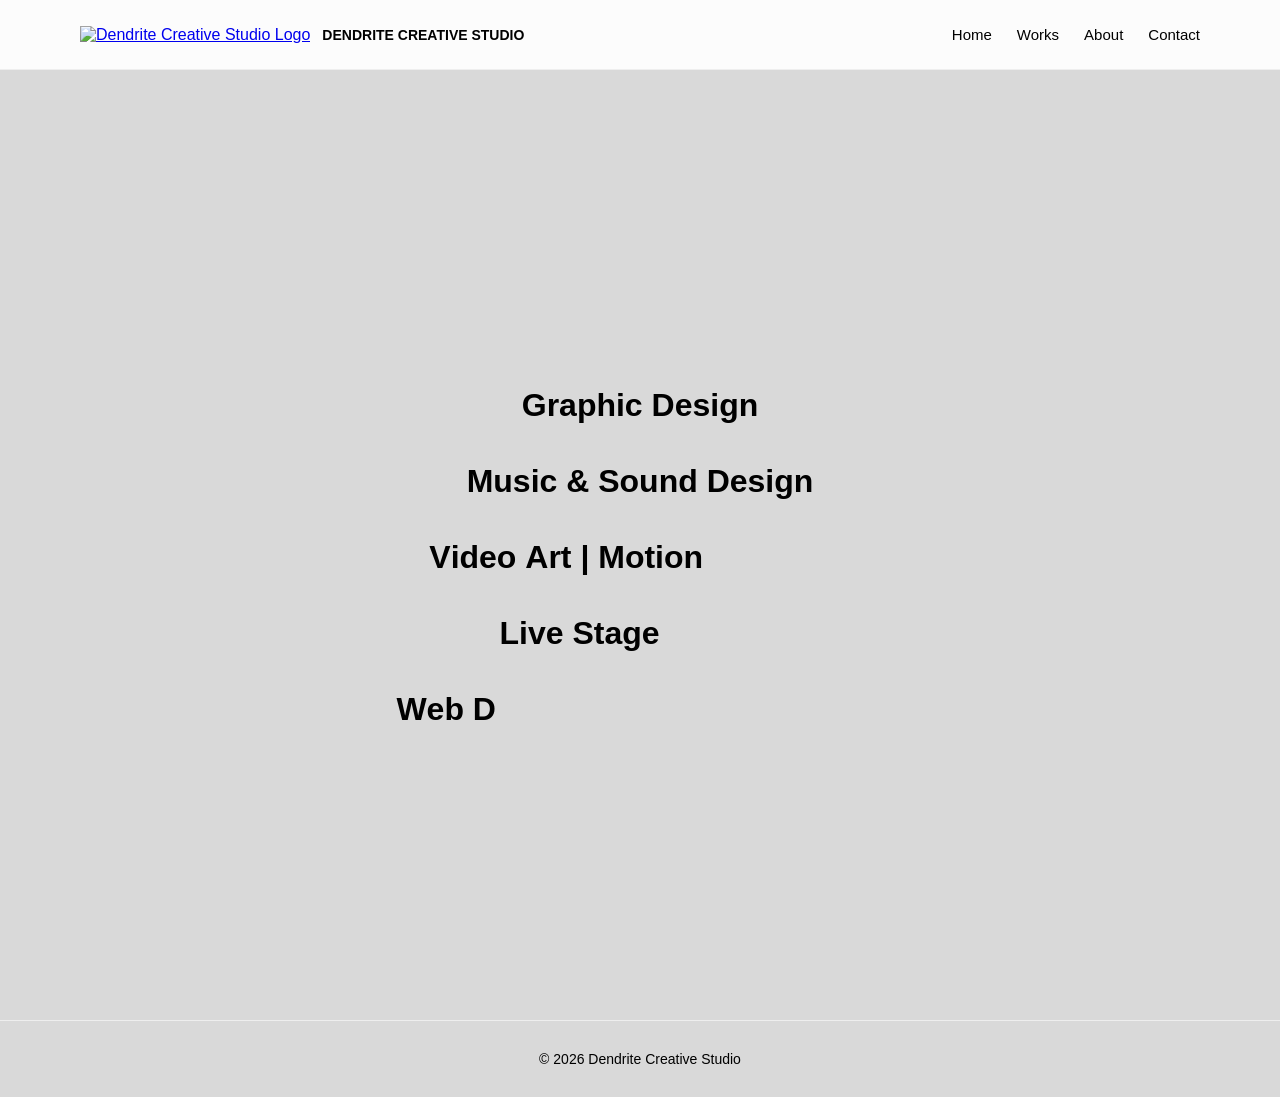
==== commit 4e149363: "Update index.html" ====
--- a/index.html
+++ b/index.html
@@ -45,12 +45,6 @@
 
     <section class="hero-section">
 
-      <!-- HERO TEXT ABOVE SERVICES -->
-      <div class="hero-intro">
-        <h1>Dendrite</h1>
-        <h2>Creative Ideas in Motion</h2>
-      </div>
-
       <!-- SERVICES LIST -->
       <div class="services-text" id="services-text">
         <p>Graphic Design</p>
@@ -74,3 +68,4 @@
 
 </body>
 </html>
+
